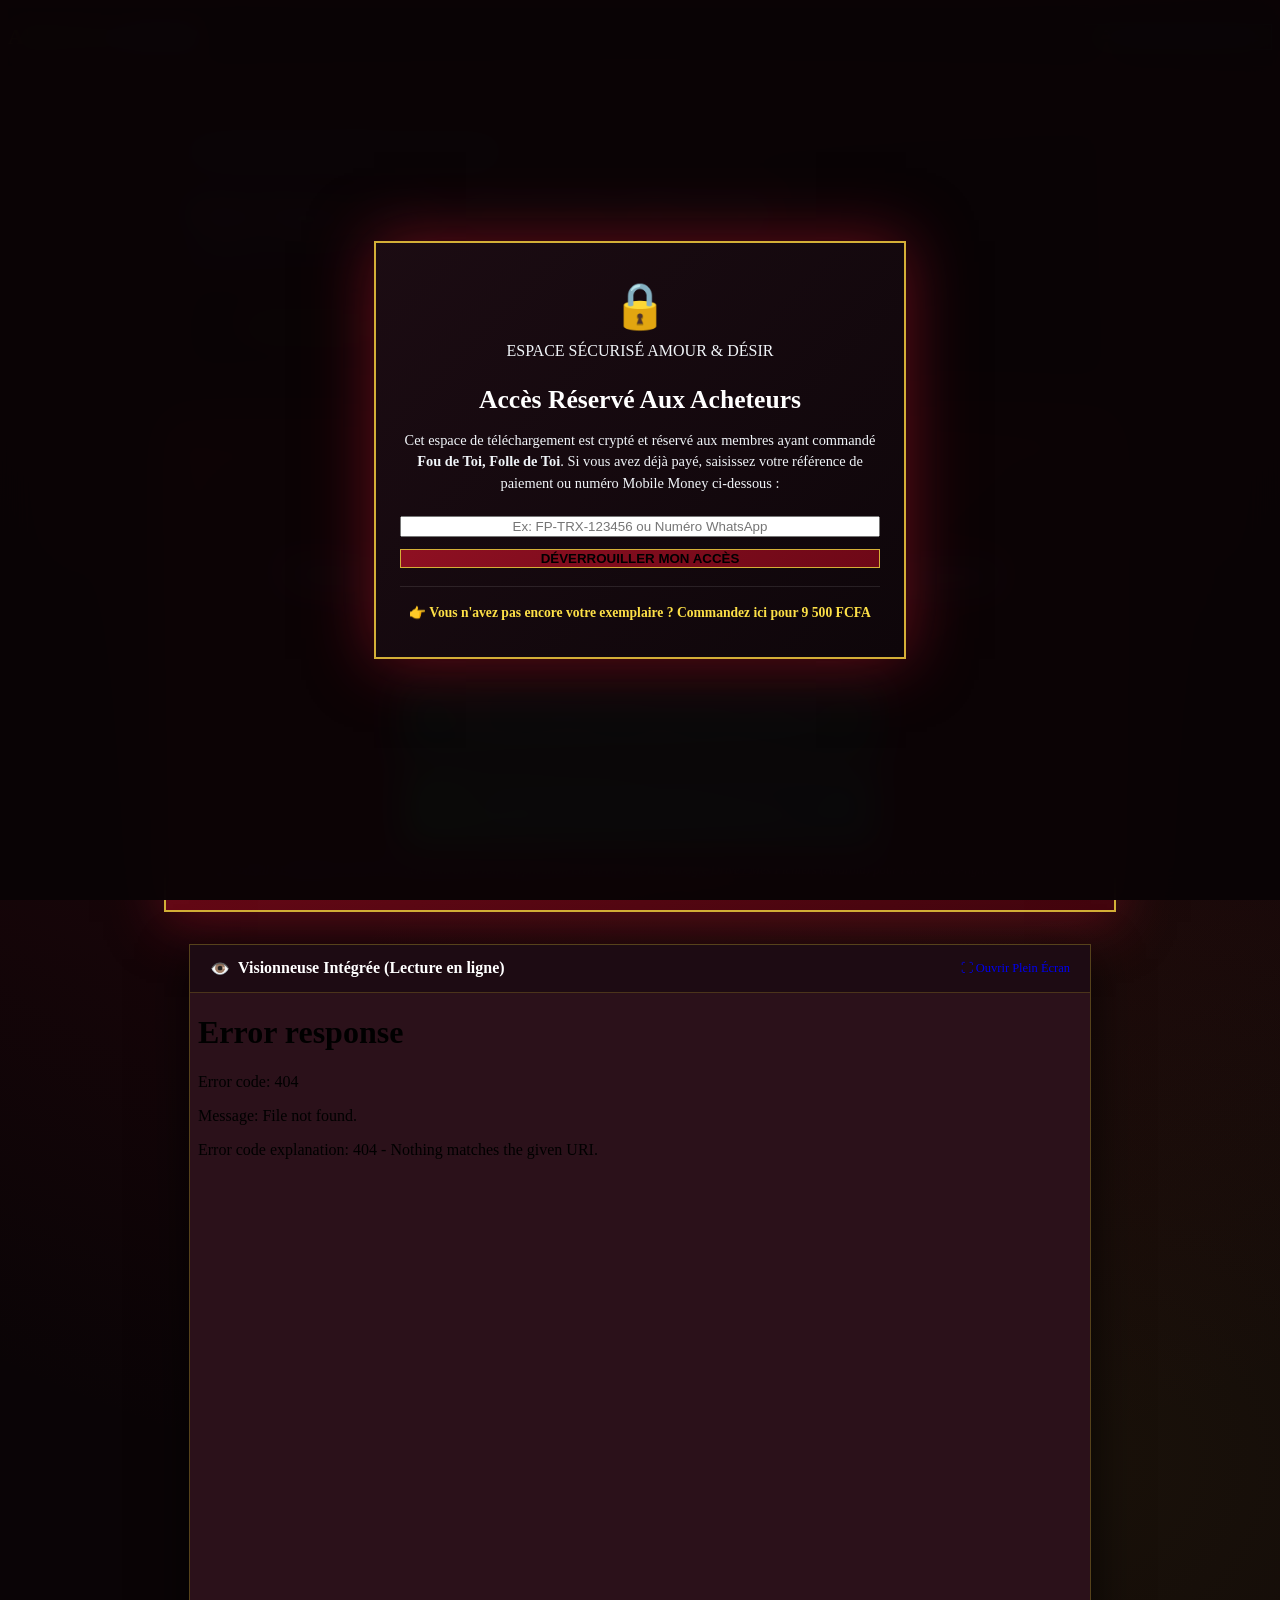
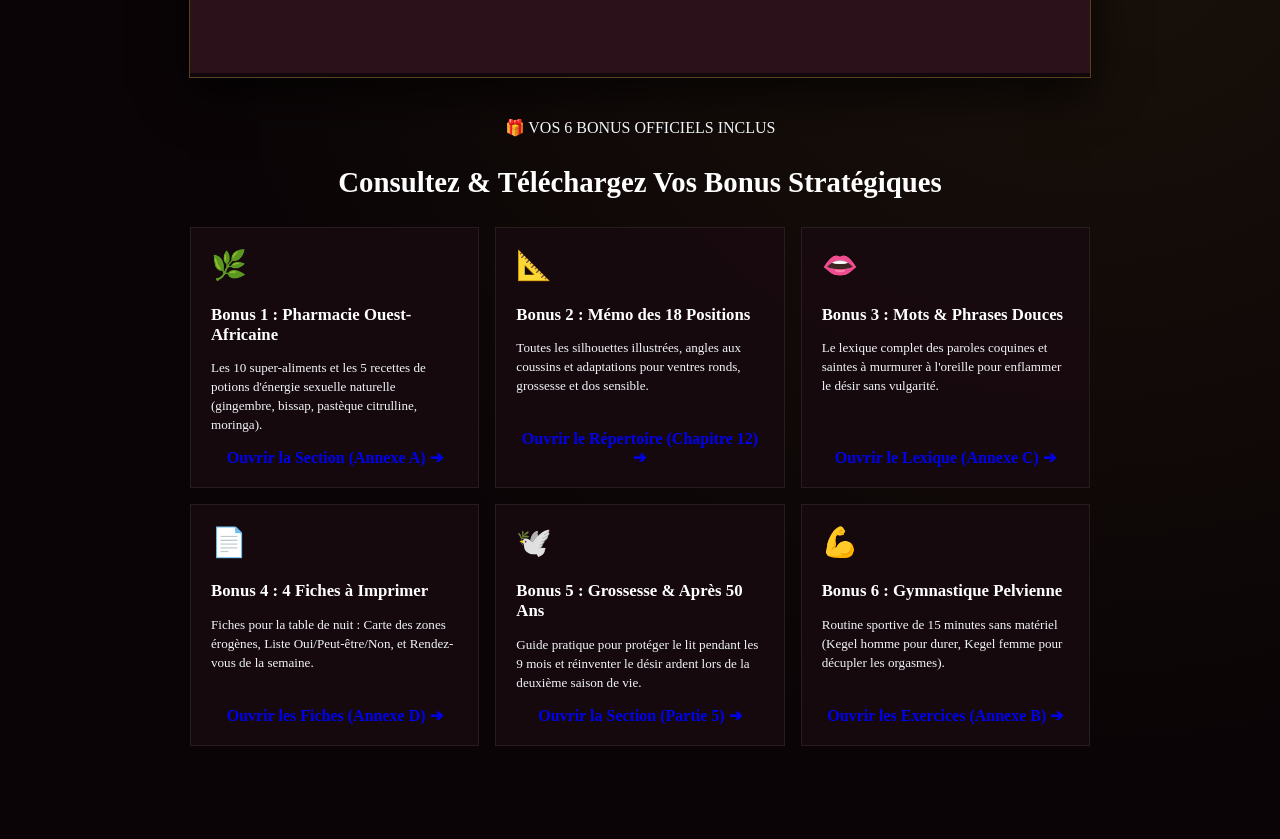
==== dashboard/index.html @ d4d59eb4 "feat: landing page multi-produits Amour & Desir, page Fou de Toi Folle de Toi (25000F -> 9500F), das" ====
<!DOCTYPE html>
<html lang="fr">
<head>
  <meta charset="UTF-8">
  <meta name="viewport" content="width=device-width, initial-scale=1.0, maximum-scale=5.0">
  <title>Espace Lecteur Sécurisé • FOU DE TOI, FOLLE DE TOI</title>
  
  <!-- Favicon -->
  <link rel="icon" type="image/jpeg" href="assets/images/favicon.jpg">
  
  <!-- Google Fonts -->
  <link rel="preconnect" href="https://fonts.googleapis.com">
  <link rel="preconnect" href="https://fonts.gstatic.com" crossorigin>
  <link href="https://fonts.googleapis.com/css2?family=Cinzel:wght@600;700;800;900&family=Outfit:wght@400;500;600;700;800;900&family=Playfair+Display:ital,wght@0,600;0,700;0,800;1,600;1,700&family=Plus+Jakarta+Sans:wght@400;500;600;700;800&family=Syne:wght@700;800;900&display=swap" rel="stylesheet">
  
  <!-- Stylesheet -->
  <link rel="stylesheet" href="assets/css/style.css">

  <style>
    :root {
      --color-gold-sacred: #d4af37;
      --color-burgundy: #750a19;
      --color-burgundy-deep: #42040d;
    }

    body {
      background-color: #0a0406;
      background-image: 
        radial-gradient(circle at 50% 0%, rgba(142, 16, 34, 0.3) 0%, transparent 60%),
        radial-gradient(circle at 85% 60%, rgba(212, 175, 55, 0.08) 0%, transparent 50%);
      color: #f1f5f9;
      min-height: 100vh;
      padding-bottom: 60px;
    }

    .dash-navbar {
      background: rgba(16, 7, 11, 0.92);
      backdrop-filter: blur(14px);
      border-bottom: 1px solid rgba(212, 175, 55, 0.3);
      padding: 16px 0;
      position: sticky;
      top: 0;
      z-index: 100;
    }

    .dash-nav-inner {
      display: flex;
      justify-content: space-between;
      align-items: center;
    }

    .license-banner {
      background: linear-gradient(135deg, rgba(38, 14, 22, 0.9) 0%, rgba(18, 7, 12, 0.95) 100%);
      border: 1px solid var(--color-gold-sacred);
      border-radius: var(--radius-lg);
      padding: 24px;
      margin: 28px auto;
      max-width: 900px;
      box-shadow: 0 0 40px rgba(142, 16, 34, 0.35);
      position: relative;
    }

    .license-status-badge {
      display: inline-flex;
      align-items: center;
      gap: 6px;
      background: rgba(16, 185, 129, 0.15);
      border: 1px solid #10b981;
      color: #34d399;
      padding: 4px 12px;
      border-radius: var(--radius-full);
      font-size: 0.8rem;
      font-weight: 800;
      letter-spacing: 0.05em;
      margin-bottom: 12px;
    }

    .main-download-box {
      background: linear-gradient(135deg, #750a19 0%, #42040d 100%);
      border: 2px solid var(--color-gold-sacred);
      border-radius: var(--radius-xl);
      padding: 32px 24px;
      margin: 32px auto;
      max-width: 900px;
      text-align: center;
      box-shadow: 0 10px 50px rgba(142, 16, 34, 0.55);
    }

    .viewer-container {
      background: rgba(18, 8, 13, 0.95);
      border: 1px solid rgba(212, 175, 55, 0.35);
      border-radius: var(--radius-lg);
      overflow: hidden;
      margin: 32px auto;
      max-width: 900px;
      box-shadow: 0 15px 45px rgba(0, 0, 0, 0.7);
    }

    .viewer-header {
      background: rgba(30, 12, 20, 0.95);
      padding: 14px 20px;
      display: flex;
      justify-content: space-between;
      align-items: center;
      border-bottom: 1px solid rgba(212, 175, 55, 0.25);
    }

    .pdf-frame {
      width: 100%;
      height: 680px;
      border: none;
      background: #2b111a;
    }

    .bonuses-dash-grid {
      display: grid;
      grid-template-columns: 1fr;
      gap: 16px;
      margin: 24px 0;
    }

    @media (min-width: 640px) {
      .bonuses-dash-grid {
        grid-template-columns: 1fr 1fr;
      }
    }

    @media (min-width: 960px) {
      .bonuses-dash-grid {
        grid-template-columns: 1fr 1fr 1fr;
      }
    }

    .dash-bonus-card {
      background: rgba(24, 10, 16, 0.85);
      border: 1px solid rgba(255, 255, 255, 0.08);
      border-radius: var(--radius-md);
      padding: 20px;
      display: flex;
      flex-direction: column;
      justify-content: space-between;
      transition: var(--transition);
      text-align: left;
    }

    .dash-bonus-card:hover {
      border-color: var(--color-gold-sacred);
      transform: translateY(-2px);
    }

    /* Lock Screen for unauthorized visitors */
    .lock-overlay {
      display: none;
      position: fixed;
      inset: 0;
      background: rgba(10, 4, 6, 0.97);
      backdrop-filter: blur(16px);
      z-index: 1000;
      align-items: center;
      justify-content: center;
      padding: 20px;
    }

    .lock-overlay.active {
      display: flex;
    }

    .lock-card {
      background: linear-gradient(135deg, rgba(28, 12, 19, 0.98) 0%, rgba(14, 6, 10, 0.99) 100%);
      border: 2px solid var(--color-gold-sacred);
      border-radius: var(--radius-xl);
      padding: 36px 24px;
      max-width: 480px;
      width: 100%;
      text-align: center;
      box-shadow: 0 0 60px rgba(142, 16, 34, 0.7);
    }
  </style>
</head>
<body>

  <!-- Navigation Bar -->
  <nav class="dash-navbar">
    <div class="container dash-nav-inner">
      <a href="index.html" style="font-family: var(--font-heading); font-size: 1.35rem; font-weight: 900; letter-spacing: 0.05em; color: #ffffff; text-decoration: none;">
        <span style="color: #fde047;">AMOUR</span> & DÉSIR
      </a>
      <div style="display: flex; align-items: center; gap: 12px;">
        <span class="license-status-badge" style="margin-bottom: 0;">
          <span>🔒</span> Session Cryptée Active
        </span>
      </div>
    </div>
  </nav>

  <div class="container" style="padding-top: 20px;">
    
    <!-- User License Information Banner -->
    <div class="license-banner">
      <div style="display: flex; justify-content: space-between; align-items: flex-start; flex-wrap: wrap; gap: 14px;">
        <div>
          <div class="license-status-badge">
            <span>✓</span> ACCÈS CLIENT VÉRIFIÉ & ACTIF À VIE
          </div>
          <h1 style="font-size: 1.85rem; color: #ffffff; margin-bottom: 6px;">
            Votre Espace Intime : <span class="text-gradient-gold-sacred">Fou de Toi, Folle de Toi</span>
          </h1>
          <p style="color: var(--color-text-muted); font-size: 0.92rem;">
            Félicitations pour votre foyer. Votre licence personnelle et vos droits d'accès illimités sont enregistrés sur votre appareil.
          </p>
        </div>
        
        <div style="background: rgba(0, 0, 0, 0.5); border: 1px solid rgba(212, 175, 55, 0.3); border-radius: var(--radius-md); padding: 12px 18px; text-align: right; min-width: 200px;">
          <div style="font-size: 0.75rem; color: #94a3b8; text-transform: uppercase;">ID Transaction / Licence</div>
          <div style="font-family: monospace; font-size: 1rem; color: #fde047; font-weight: 800;" id="userTrxId">
            FP-TRX-AUTH-ACTIVE
          </div>
          <div style="font-size: 0.72rem; color: #34d399; margin-top: 2px;">
            ● Hard-Cookie Chiffré Sauvegardé
          </div>
        </div>
      </div>
    </div>

    <!-- Master Download Card (Instant One-Click Delivery) -->
    <div class="main-download-box">
      <div style="font-size: 2.5rem; margin-bottom: 8px;">📖</div>
      <div class="badge-pill badge-gold-foil" style="margin-bottom: 12px;">TÉLÉCHARGEMENT OFFICIEL (190 PAGES HD)</div>
      
      <h2 style="font-size: 2.1rem; color: #ffffff; margin-bottom: 10px;">
        Télécharger Votre Livre Complet Immédiatement
      </h2>
      <p style="color: #fef08a; font-size: 1.05rem; max-width: 640px; margin: 0 auto 24px auto; line-height: 1.6;">
        Accédez à la version intégrale illustrée avec les 18 positions, les schémas anatomiques, les recettes d'Afrique de l'Ouest et le plan d'action sur 30 jours.
      </p>

      <div style="display: flex; justify-content: center; gap: 16px; flex-wrap: wrap;">
        <!-- Direct PDF Download Link -->
        <a href="assets/downloads/Fou-de-toi-folle-de-toi_Livre-complet.pdf" download="Fou-de-toi-folle-de-toi_Livre-complet.pdf" class="btn-cta" style="background: linear-gradient(135deg, #10b981 0%, #059669 100%); border: 1px solid #34d399; box-shadow: 0 0 35px rgba(16, 185, 129, 0.5); padding: 16px 28px; max-width: 420px;">
          <span style="font-weight: 900; font-size: 1.05rem;">📥 TÉLÉCHARGER LE PDF DU LIVRE (1,1 Mo)</span>
          <span class="btn-cta-sub" style="color: #d1fae5;">Lecture immédiate sur Téléphone, Tablette & PC</span>
        </a>

        <!-- WhatsApp Delivery Backup Button -->
        <a href="https://wa.me/2290195928057?text=Bonjour%20Amour%20%26%20D%C3%A9sir,%20j'ai%20achet%C3%A9%20le%20livre%20Fou%20de%20Toi%20Folle%20de%20Toi%20(Licence%20Active)%20et%20je%20souhaite%20recevoir%20une%20copie%20directe%20sur%20WhatsApp" target="_blank" rel="noopener" class="btn-cta" style="background: linear-gradient(135deg, #25d366 0%, #128c7e 100%); border: 1px solid #4ade80; box-shadow: 0 0 30px rgba(37, 211, 102, 0.4); padding: 16px 24px; max-width: 420px;">
          <span style="font-weight: 900; font-size: 1.05rem;">📲 RECEVOIR LE FICHIER SUR WHATSAPP</span>
          <span class="btn-cta-sub" style="color: #dcfce7;">Assistance VIP Prioritaire (+229 0195928057)</span>
        </a>
      </div>

      <div style="font-size: 0.8rem; color: #fecdd3; margin-top: 18px;">
        💡 <em>Conseil : Enregistrez le fichier directement dans votre application Livres (iPhone) ou Google Drive / Mes Fichiers (Android) pour l'avoir hors-ligne à tout moment.</em>
      </div>
    </div>

    <!-- Integrated Interactive PDF Reader -->
    <div class="viewer-container">
      <div class="viewer-header">
        <div style="font-weight: 800; color: #ffffff; font-size: 1rem; display: flex; align-items: center; gap: 8px;">
          <span>👁️</span> Visionneuse Intégrée (Lecture en ligne)
        </div>
        <div style="display: flex; gap: 10px;">
          <a href="assets/downloads/Fou-de-toi-folle-de-toi_Livre-complet.pdf" target="_blank" rel="noopener" class="badge-pill badge-gold-foil" style="text-decoration: none; font-size: 0.78rem;">
            ⛶ Ouvrir Plein Écran
          </a>
        </div>
      </div>

      <iframe src="assets/downloads/Fou-de-toi-folle-de-toi_Livre-complet.pdf#toolbar=1&navpanes=0" class="pdf-frame" title="Livre Fou de Toi, Folle de Toi"></iframe>
    </div>

    <!-- Bonuses Download Grid -->
    <div style="max-width: 900px; margin: 40px auto 20px auto;">
      <div style="text-align: center; margin-bottom: 24px;">
        <div class="badge-pill badge-gold-foil" style="margin-bottom: 8px;">🎁 VOS 6 BONUS OFFICIELS INCLUS</div>
        <h3 style="font-size: 1.8rem; color: #ffffff;">Consultez & Téléchargez Vos Bonus Stratégiques</h3>
      </div>

      <div class="bonuses-dash-grid">
        
        <div class="dash-bonus-card">
          <div>
            <div style="font-size: 1.8rem; margin-bottom: 8px;">🌿</div>
            <h4 style="font-size: 1.05rem; color: #ffffff; margin-bottom: 6px;">Bonus 1 : Pharmacie Ouest-Africaine</h4>
            <p style="font-size: 0.82rem; color: var(--color-text-muted); line-height: 1.45; margin-bottom: 14px;">
              Les 10 super-aliments et les 5 recettes de potions d'énergie sexuelle naturelle (gingembre, bissap, pastèque citrulline, moringa).
            </p>
          </div>
          <a href="assets/downloads/Fou-de-toi-folle-de-toi_Livre-complet.pdf#page=163" target="_blank" class="badge-pill badge-burgundy" style="text-align: center; text-decoration: none; font-weight: 700;">
            Ouvrir la Section (Annexe A) ➔
          </a>
        </div>

        <div class="dash-bonus-card">
          <div>
            <div style="font-size: 1.8rem; margin-bottom: 8px;">📐</div>
            <h4 style="font-size: 1.05rem; color: #ffffff; margin-bottom: 6px;">Bonus 2 : Mémo des 18 Positions</h4>
            <p style="font-size: 0.82rem; color: var(--color-text-muted); line-height: 1.45; margin-bottom: 14px;">
              Toutes les silhouettes illustrées, angles aux coussins et adaptations pour ventres ronds, grossesse et dos sensible.
            </p>
          </div>
          <a href="assets/downloads/Fou-de-toi-folle-de-toi_Livre-complet.pdf#page=90" target="_blank" class="badge-pill badge-burgundy" style="text-align: center; text-decoration: none; font-weight: 700;">
            Ouvrir le Répertoire (Chapitre 12) ➔
          </a>
        </div>

        <div class="dash-bonus-card">
          <div>
            <div style="font-size: 1.8rem; margin-bottom: 8px;">👄</div>
            <h4 style="font-size: 1.05rem; color: #ffffff; margin-bottom: 6px;">Bonus 3 : Mots & Phrases Douces</h4>
            <p style="font-size: 0.82rem; color: var(--color-text-muted); line-height: 1.45; margin-bottom: 14px;">
              Le lexique complet des paroles coquines et saintes à murmurer à l'oreille pour enflammer le désir sans vulgarité.
            </p>
          </div>
          <a href="assets/downloads/Fou-de-toi-folle-de-toi_Livre-complet.pdf#page=167" target="_blank" class="badge-pill badge-burgundy" style="text-align: center; text-decoration: none; font-weight: 700;">
            Ouvrir le Lexique (Annexe C) ➔
          </a>
        </div>

        <div class="dash-bonus-card">
          <div>
            <div style="font-size: 1.8rem; margin-bottom: 8px;">📄</div>
            <h4 style="font-size: 1.05rem; color: #ffffff; margin-bottom: 6px;">Bonus 4 : 4 Fiches à Imprimer</h4>
            <p style="font-size: 0.82rem; color: var(--color-text-muted); line-height: 1.45; margin-bottom: 14px;">
              Fiches pour la table de nuit : Carte des zones érogènes, Liste Oui/Peut-être/Non, et Rendez-vous de la semaine.
            </p>
          </div>
          <a href="assets/downloads/Fou-de-toi-folle-de-toi_Livre-complet.pdf#page=168" target="_blank" class="badge-pill badge-burgundy" style="text-align: center; text-decoration: none; font-weight: 700;">
            Ouvrir les Fiches (Annexe D) ➔
          </a>
        </div>

        <div class="dash-bonus-card">
          <div>
            <div style="font-size: 1.8rem; margin-bottom: 8px;">🕊️</div>
            <h4 style="font-size: 1.05rem; color: #ffffff; margin-bottom: 6px;">Bonus 5 : Grossesse & Après 50 Ans</h4>
            <p style="font-size: 0.82rem; color: var(--color-text-muted); line-height: 1.45; margin-bottom: 14px;">
              Guide pratique pour protéger le lit pendant les 9 mois et réinventer le désir ardent lors de la deuxième saison de vie.
            </p>
          </div>
          <a href="assets/downloads/Fou-de-toi-folle-de-toi_Livre-complet.pdf#page=130" target="_blank" class="badge-pill badge-burgundy" style="text-align: center; text-decoration: none; font-weight: 700;">
            Ouvrir la Section (Partie 5) ➔
          </a>
        </div>

        <div class="dash-bonus-card">
          <div>
            <div style="font-size: 1.8rem; margin-bottom: 8px;">💪</div>
            <h4 style="font-size: 1.05rem; color: #ffffff; margin-bottom: 6px;">Bonus 6 : Gymnastique Pelvienne</h4>
            <p style="font-size: 0.82rem; color: var(--color-text-muted); line-height: 1.45; margin-bottom: 14px;">
              Routine sportive de 15 minutes sans matériel (Kegel homme pour durer, Kegel femme pour décupler les orgasmes).
            </p>
          </div>
          <a href="assets/downloads/Fou-de-toi-folle-de-toi_Livre-complet.pdf#page=165" target="_blank" class="badge-pill badge-burgundy" style="text-align: center; text-decoration: none; font-weight: 700;">
            Ouvrir les Exercices (Annexe B) ➔
          </a>
        </div>

      </div>
    </div>

  </div>

  <!-- Lock Screen for Unauthenticated Visitors -->
  <div class="lock-overlay" id="lockScreen">
    <div class="lock-card">
      <div style="font-size: 2.8rem; margin-bottom: 10px;">🔒</div>
      <div class="badge-pill badge-gold-foil" style="margin-bottom: 12px;">ESPACE SÉCURISÉ AMOUR & DÉSIR</div>
      
      <h3 style="font-size: 1.6rem; color: #ffffff; margin-bottom: 10px;">Accès Réservé Aux Acheteurs</h3>
      <p style="color: var(--color-text-muted); font-size: 0.9rem; line-height: 1.5; margin-bottom: 22px;">
        Cet espace de téléchargement est crypté et réservé aux membres ayant commandé <strong>Fou de Toi, Folle de Toi</strong>. Si vous avez déjà payé, saisissez votre référence de paiement ou numéro Mobile Money ci-dessous :
      </p>

      <form id="unlockForm" style="display: flex; flex-direction: column; gap: 12px; margin-bottom: 18px;">
        <input type="text" id="unlockTrxInput" class="form-input" placeholder="Ex: FP-TRX-123456 ou Numéro WhatsApp" required style="text-align: center;">
        <button type="submit" class="btn-cta" style="background: linear-gradient(135deg, #8e1022 0%, #6e0817 100%); border: 1px solid var(--color-gold-sacred);">
          <span style="font-weight: 900;">DÉVERROUILLER MON ACCÈS</span>
        </button>
      </form>

      <div style="border-top: 1px solid rgba(255, 255, 255, 0.1); padding-top: 16px;">
        <a href="fou-de-toi-folle-de-toi.html" style="color: #fde047; font-size: 0.85rem; text-decoration: none; font-weight: 700;">
          👉 Vous n'avez pas encore votre exemplaire ? Commandez ici pour 9 500 FCFA
        </a>
      </div>
    </div>
  </div>

  <!-- Hard Cookie & Cryptographic Vault Script -->
  <script>
    (function() {
      const COOKIE_NAME = 'ad_vault_session';
      const STORAGE_KEY = 'amour_desir_secure_vault';
      const SECRET_SALT = 'AmourDesir_LitDeFeu_Vault_2026!';

      // Helper to extract query parameters
      function getQueryParams() {
        const params = {};
        window.location.search.substring(1).split('&').forEach(pair => {
          if (!pair) return;
          const [key, val] = pair.split('=');
          params[decodeURIComponent(key)] = decodeURIComponent(val || '');
        });
        return params;
      }

      // Hard Cookie Setter (10 Years / 315 360 000 seconds)
      function setHardCookie(name, value) {
        const expires = new Date();
        expires.setTime(expires.getTime() + (10 * 365 * 24 * 60 * 60 * 1000));
        document.cookie = name + '=' + encodeURIComponent(value) + '; expires=' + expires.toUTCString() + '; path=/; SameSite=Lax';
      }

      // Read Cookie
      function getCookie(name) {
        const match = document.cookie.match(new RegExp('(^| )' + name + '=([^;]+)'));
        return match ? decodeURIComponent(match[2]) : null;
      }

      // Generate secure transaction token
      function generateToken(trxId, email) {
        const payload = {
          unlocked: true,
          product: 'fou-de-toi-folle-de-toi',
          txn_id: trxId || ('TXN_' + Date.now()),
          email: email || '',
          timestamp: Date.now(),
          checksum: btoa((trxId || '') + '_' + SECRET_SALT)
        };
        return btoa(JSON.stringify(payload));
      }

      // Verify token authenticity
      function verifyToken(tokenStr) {
        try {
          if (!tokenStr) return false;
          const data = JSON.parse(atob(tokenStr));
          if (!data || !data.unlocked) return false;
          const expectedChecksum = btoa((data.txn_id || '') + '_' + SECRET_SALT);
          return data.checksum === expectedChecksum;
        } catch (e) {
          return false;
        }
      }

      const params = getQueryParams();
      const lockOverlay = document.getElementById('lockScreen');
      const userTrxEl = document.getElementById('userTrxId');

      // 1. Check if arriving fresh from payment (e.g. ?status=success or ?id=... or ?ref=...)
      if (params.status === 'success' || params.id || params.ref || params.auth) {
        const incomingTrxId = params.id || params.ref || params.auth || ('FP_' + Math.floor(100000 + Math.random() * 900000));
        const secureToken = generateToken(incomingTrxId, params.email);
        
        // Store in BOTH Hard Cookie and LocalStorage for unbreakable persistence
        setHardCookie(COOKIE_NAME, secureToken);
        try { localStorage.setItem(STORAGE_KEY, secureToken); } catch(e){}

        if (userTrxEl) userTrxEl.textContent = incomingTrxId;
        // Clean URL parameter without reloading
        window.history.replaceState({}, document.title, window.location.pathname);
        return;
      }

      // 2. Check existing Hard Cookie or LocalStorage
      let existingToken = getCookie(COOKIE_NAME);
      if (!existingToken) {
        try { existingToken = localStorage.getItem(STORAGE_KEY); } catch(e){}
      }

      if (verifyToken(existingToken)) {
        try {
          const parsed = JSON.parse(atob(existingToken));
          if (userTrxEl) userTrxEl.textContent = parsed.txn_id || 'FP-LICENCE-ACTIVE';
          // Re-affirm cookie in case it was missing
          setHardCookie(COOKIE_NAME, existingToken);
        } catch(e){}
      } else {
        // Not authenticated: Show elegant Lock Screen
        if (lockOverlay) lockOverlay.classList.add('active');
      }

      // 3. Unlock Form handler
      const unlockForm = document.getElementById('unlockForm');
      if (unlockForm) {
        unlockForm.addEventListener('submit', function(e) {
          e.preventDefault();
          const inputVal = document.getElementById('unlockTrxInput').value.trim();
          if (inputVal.length >= 3) {
            const token = generateToken(inputVal);
            setHardCookie(COOKIE_NAME, token);
            try { localStorage.setItem(STORAGE_KEY, token); } catch(e){}
            if (lockOverlay) lockOverlay.classList.remove('active');
            if (userTrxEl) userTrxEl.textContent = inputVal;
          }
        });
      }
    })();
  </script>

</body>
</html>
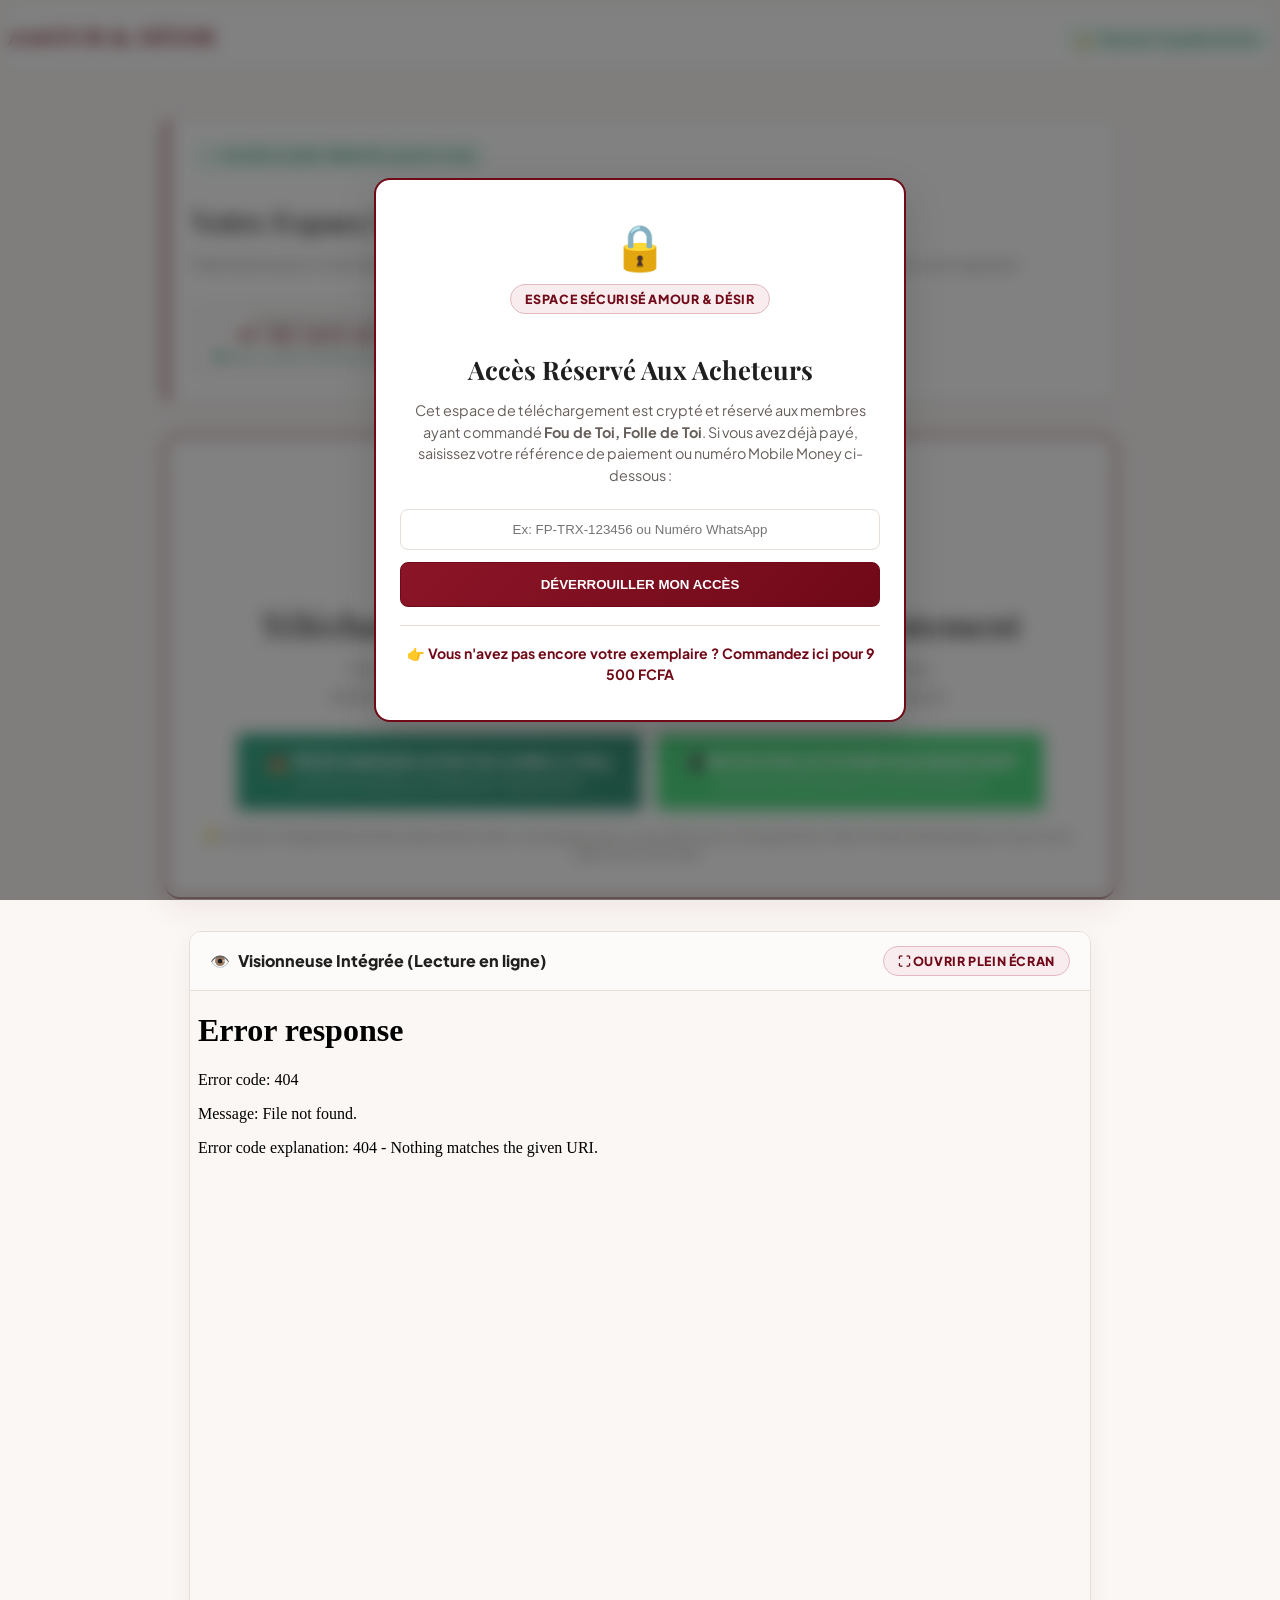
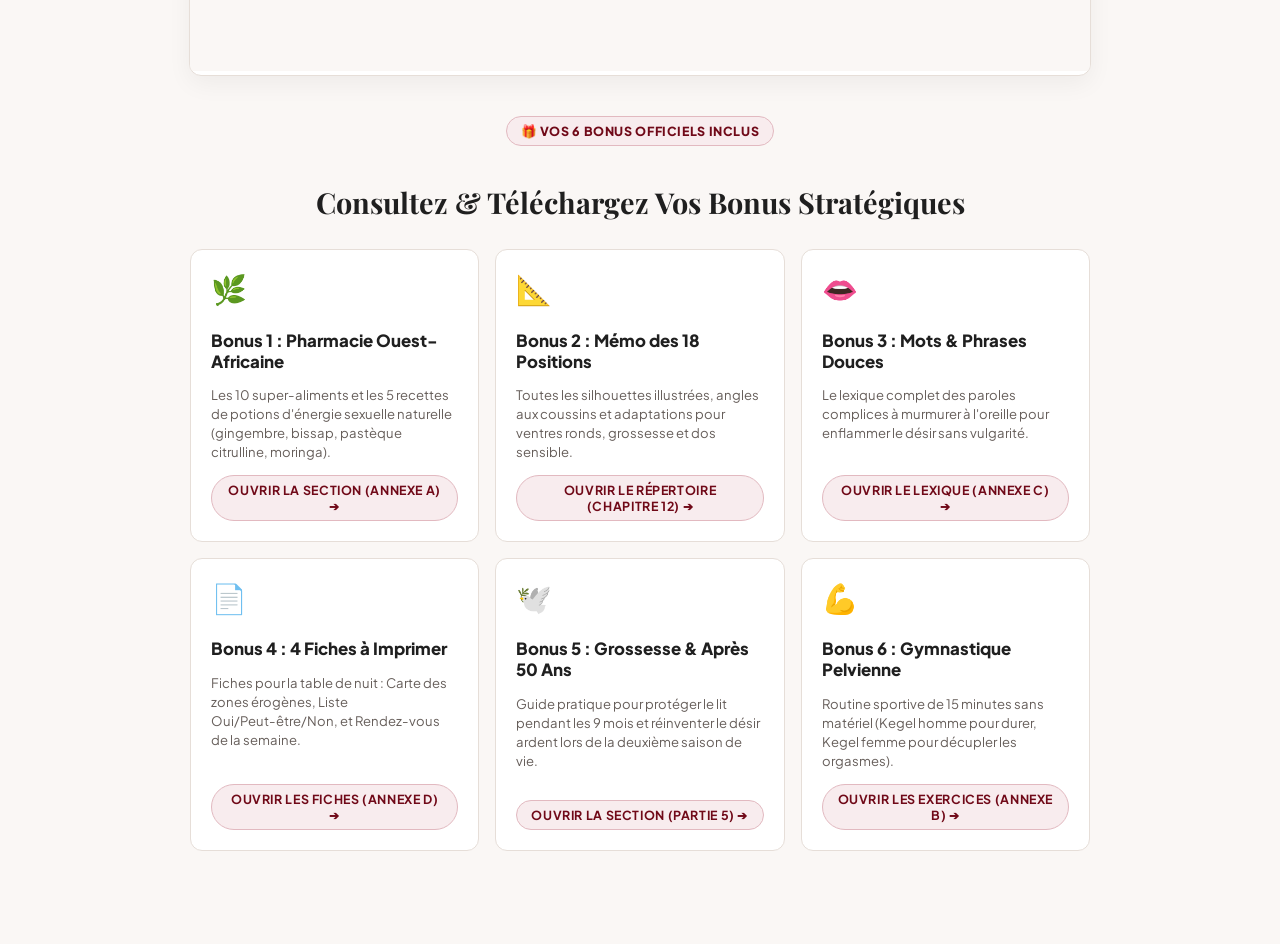
==== commit e81fa62c: "style: refonte integrale charte graphique du livre (theme clair, zero or, bordeaux royal, 9500F)" ====
--- a/dashboard/index.html
+++ b/dashboard/index.html
@@ -18,29 +18,32 @@
 
   <style>
     :root {
-      --color-gold-sacred: #d4af37;
-      --color-burgundy: #750a19;
-      --color-burgundy-deep: #42040d;
+      --color-primary: #700918;
+      --color-primary-dark: #4A040D;
+      --color-primary-light: #8B1527;
+      --color-bg-paper: #FAF7F5;
+      --color-card-bg: #FFFFFF;
+      --color-border: #E6DED8;
+      --color-text-main: #2D2D2D;
+      --color-text-muted: #665E5A;
     }
 
     body {
-      background-color: #0a0406;
-      background-image: 
-        radial-gradient(circle at 50% 0%, rgba(142, 16, 34, 0.3) 0%, transparent 60%),
-        radial-gradient(circle at 85% 60%, rgba(212, 175, 55, 0.08) 0%, transparent 50%);
-      color: #f1f5f9;
+      background-color: var(--color-bg-paper);
+      color: var(--color-text-main);
+      font-family: 'Plus Jakarta Sans', sans-serif;
       min-height: 100vh;
       padding-bottom: 60px;
     }
 
     .dash-navbar {
-      background: rgba(16, 7, 11, 0.92);
-      backdrop-filter: blur(14px);
-      border-bottom: 1px solid rgba(212, 175, 55, 0.3);
+      background: #FFFFFF;
+      border-bottom: 1px solid var(--color-border);
       padding: 16px 0;
       position: sticky;
       top: 0;
       z-index: 100;
+      box-shadow: 0 2px 10px rgba(0, 0, 0, 0.03);
     }
 
     .dash-nav-inner {
@@ -50,13 +53,14 @@
     }
 
     .license-banner {
-      background: linear-gradient(135deg, rgba(38, 14, 22, 0.9) 0%, rgba(18, 7, 12, 0.95) 100%);
-      border: 1px solid var(--color-gold-sacred);
-      border-radius: var(--radius-lg);
+      background: #FFFFFF;
+      border: 1px solid var(--color-border);
+      border-left: 4px solid var(--color-primary);
+      border-radius: 12px;
       padding: 24px;
       margin: 28px auto;
       max-width: 900px;
-      box-shadow: 0 0 40px rgba(142, 16, 34, 0.35);
+      box-shadow: 0 4px 20px rgba(0, 0, 0, 0.04);
       position: relative;
     }
 
@@ -64,11 +68,11 @@
       display: inline-flex;
       align-items: center;
       gap: 6px;
-      background: rgba(16, 185, 129, 0.15);
-      border: 1px solid #10b981;
-      color: #34d399;
+      background: #ECFDF5;
+      border: 1px solid #A7F3D0;
+      color: #047857;
       padding: 4px 12px;
-      border-radius: var(--radius-full);
+      border-radius: 9999px;
       font-size: 0.8rem;
       font-weight: 800;
       letter-spacing: 0.05em;
@@ -76,40 +80,40 @@
     }
 
     .main-download-box {
-      background: linear-gradient(135deg, #750a19 0%, #42040d 100%);
-      border: 2px solid var(--color-gold-sacred);
-      border-radius: var(--radius-xl);
-      padding: 32px 24px;
+      background: #FFFFFF;
+      border: 2px solid var(--color-primary);
+      border-radius: 16px;
+      padding: 36px 24px;
       margin: 32px auto;
       max-width: 900px;
       text-align: center;
-      box-shadow: 0 10px 50px rgba(142, 16, 34, 0.55);
+      box-shadow: 0 10px 30px rgba(112, 9, 24, 0.08);
     }
 
     .viewer-container {
-      background: rgba(18, 8, 13, 0.95);
-      border: 1px solid rgba(212, 175, 55, 0.35);
-      border-radius: var(--radius-lg);
+      background: #FFFFFF;
+      border: 1px solid var(--color-border);
+      border-radius: 12px;
       overflow: hidden;
       margin: 32px auto;
       max-width: 900px;
-      box-shadow: 0 15px 45px rgba(0, 0, 0, 0.7);
+      box-shadow: 0 8px 24px rgba(0, 0, 0, 0.05);
     }
 
     .viewer-header {
-      background: rgba(30, 12, 20, 0.95);
+      background: #FDFBFA;
       padding: 14px 20px;
       display: flex;
       justify-content: space-between;
       align-items: center;
-      border-bottom: 1px solid rgba(212, 175, 55, 0.25);
+      border-bottom: 1px solid var(--color-border);
     }
 
     .pdf-frame {
       width: 100%;
       height: 680px;
       border: none;
-      background: #2b111a;
+      background: #FAF7F5;
     }
 
     .bonuses-dash-grid {
@@ -132,19 +136,20 @@
     }
 
     .dash-bonus-card {
-      background: rgba(24, 10, 16, 0.85);
-      border: 1px solid rgba(255, 255, 255, 0.08);
-      border-radius: var(--radius-md);
+      background: #FFFFFF;
+      border: 1px solid var(--color-border);
+      border-radius: 12px;
       padding: 20px;
       display: flex;
       flex-direction: column;
       justify-content: space-between;
-      transition: var(--transition);
+      transition: all 0.25s ease;
       text-align: left;
     }
 
     .dash-bonus-card:hover {
-      border-color: var(--color-gold-sacred);
+      border-color: var(--color-primary);
+      box-shadow: 0 6px 18px rgba(112, 9, 24, 0.08);
       transform: translateY(-2px);
     }
 
@@ -153,8 +158,8 @@
       display: none;
       position: fixed;
       inset: 0;
-      background: rgba(10, 4, 6, 0.97);
-      backdrop-filter: blur(16px);
+      background: rgba(45, 45, 45, 0.6);
+      backdrop-filter: blur(8px);
       z-index: 1000;
       align-items: center;
       justify-content: center;
@@ -166,14 +171,29 @@
     }
 
     .lock-card {
-      background: linear-gradient(135deg, rgba(28, 12, 19, 0.98) 0%, rgba(14, 6, 10, 0.99) 100%);
-      border: 2px solid var(--color-gold-sacred);
-      border-radius: var(--radius-xl);
+      background: #FFFFFF;
+      border: 2px solid var(--color-primary);
+      border-radius: 16px;
       padding: 36px 24px;
       max-width: 480px;
       width: 100%;
       text-align: center;
-      box-shadow: 0 0 60px rgba(142, 16, 34, 0.7);
+      box-shadow: 0 15px 40px rgba(0, 0, 0, 0.15);
+    }
+
+    .badge-bordeaux {
+      display: inline-flex;
+      align-items: center;
+      gap: 6px;
+      background: #F8ECEE;
+      color: #700918;
+      border: 1px solid #E2B9C0;
+      padding: 6px 14px;
+      border-radius: 9999px;
+      font-size: 0.78rem;
+      font-weight: 800;
+      letter-spacing: 0.05em;
+      text-transform: uppercase;
     }
   </style>
 </head>
@@ -182,8 +202,8 @@
   <!-- Navigation Bar -->
   <nav class="dash-navbar">
     <div class="container dash-nav-inner">
-      <a href="index.html" style="font-family: var(--font-heading); font-size: 1.35rem; font-weight: 900; letter-spacing: 0.05em; color: #ffffff; text-decoration: none;">
-        <span style="color: #fde047;">AMOUR</span> & DÉSIR
+      <a href="index.html" style="font-family: 'Cinzel', serif; font-size: 1.35rem; font-weight: 900; letter-spacing: 0.05em; color: var(--color-primary); text-decoration: none;">
+        AMOUR & DÉSIR
       </a>
       <div style="display: flex; align-items: center; gap: 12px;">
         <span class="license-status-badge" style="margin-bottom: 0;">
@@ -202,20 +222,20 @@
           <div class="license-status-badge">
             <span>✓</span> ACCÈS CLIENT VÉRIFIÉ & ACTIF À VIE
           </div>
-          <h1 style="font-size: 1.85rem; color: #ffffff; margin-bottom: 6px;">
-            Votre Espace Intime : <span class="text-gradient-gold-sacred">Fou de Toi, Folle de Toi</span>
+          <h1 style="font-family: 'Playfair Display', serif; font-size: 1.85rem; color: #1F1F1F; margin-bottom: 6px;">
+            Votre Espace Intime : <span style="color: var(--color-primary);">Fou de Toi, Folle de Toi</span>
           </h1>
           <p style="color: var(--color-text-muted); font-size: 0.92rem;">
             Félicitations pour votre foyer. Votre licence personnelle et vos droits d'accès illimités sont enregistrés sur votre appareil.
           </p>
         </div>
         
-        <div style="background: rgba(0, 0, 0, 0.5); border: 1px solid rgba(212, 175, 55, 0.3); border-radius: var(--radius-md); padding: 12px 18px; text-align: right; min-width: 200px;">
-          <div style="font-size: 0.75rem; color: #94a3b8; text-transform: uppercase;">ID Transaction / Licence</div>
-          <div style="font-family: monospace; font-size: 1rem; color: #fde047; font-weight: 800;" id="userTrxId">
+        <div style="background: #FDFBFA; border: 1px solid var(--color-border); border-radius: 8px; padding: 12px 18px; text-align: right; min-width: 200px;">
+          <div style="font-size: 0.75rem; color: var(--color-text-muted); text-transform: uppercase;">ID Transaction / Licence</div>
+          <div style="font-family: monospace; font-size: 1rem; color: var(--color-primary); font-weight: 800;" id="userTrxId">
             FP-TRX-AUTH-ACTIVE
           </div>
-          <div style="font-size: 0.72rem; color: #34d399; margin-top: 2px;">
+          <div style="font-size: 0.72rem; color: #059669; margin-top: 2px;">
             ● Hard-Cookie Chiffré Sauvegardé
           </div>
         </div>
@@ -225,30 +245,30 @@
     <!-- Master Download Card (Instant One-Click Delivery) -->
     <div class="main-download-box">
       <div style="font-size: 2.5rem; margin-bottom: 8px;">📖</div>
-      <div class="badge-pill badge-gold-foil" style="margin-bottom: 12px;">TÉLÉCHARGEMENT OFFICIEL (190 PAGES HD)</div>
+      <div class="badge-bordeaux" style="margin-bottom: 12px;">TÉLÉCHARGEMENT OFFICIEL (190 PAGES HD)</div>
       
-      <h2 style="font-size: 2.1rem; color: #ffffff; margin-bottom: 10px;">
+      <h2 style="font-family: 'Playfair Display', serif; font-size: 2.1rem; color: #1F1F1F; margin-bottom: 10px;">
         Télécharger Votre Livre Complet Immédiatement
       </h2>
-      <p style="color: #fef08a; font-size: 1.05rem; max-width: 640px; margin: 0 auto 24px auto; line-height: 1.6;">
+      <p style="color: var(--color-text-muted); font-size: 1.05rem; max-width: 640px; margin: 0 auto 24px auto; line-height: 1.6;">
         Accédez à la version intégrale illustrée avec les 18 positions, les schémas anatomiques, les recettes d'Afrique de l'Ouest et le plan d'action sur 30 jours.
       </p>
 
       <div style="display: flex; justify-content: center; gap: 16px; flex-wrap: wrap;">
         <!-- Direct PDF Download Link -->
-        <a href="assets/downloads/Fou-de-toi-folle-de-toi_Livre-complet.pdf" download="Fou-de-toi-folle-de-toi_Livre-complet.pdf" class="btn-cta" style="background: linear-gradient(135deg, #10b981 0%, #059669 100%); border: 1px solid #34d399; box-shadow: 0 0 35px rgba(16, 185, 129, 0.5); padding: 16px 28px; max-width: 420px;">
+        <a href="assets/downloads/Fou-de-toi-folle-de-toi_Livre-complet.pdf" download="Fou-de-toi-folle-de-toi_Livre-complet.pdf" class="btn-cta" style="background: linear-gradient(135deg, #059669 0%, #047857 100%); color: #ffffff; border: 1px solid #047857; box-shadow: 0 4px 15px rgba(5, 150, 105, 0.25); padding: 16px 28px; max-width: 420px; text-decoration: none;">
           <span style="font-weight: 900; font-size: 1.05rem;">📥 TÉLÉCHARGER LE PDF DU LIVRE (1,1 Mo)</span>
-          <span class="btn-cta-sub" style="color: #d1fae5;">Lecture immédiate sur Téléphone, Tablette & PC</span>
+          <span class="btn-cta-sub" style="color: #E6F7F0; font-size: 0.8rem; display: block; margin-top: 4px;">Lecture immédiate sur Téléphone, Tablette & PC</span>
         </a>
 
         <!-- WhatsApp Delivery Backup Button -->
-        <a href="https://wa.me/2290195928057?text=Bonjour%20Amour%20%26%20D%C3%A9sir,%20j'ai%20achet%C3%A9%20le%20livre%20Fou%20de%20Toi%20Folle%20de%20Toi%20(Licence%20Active)%20et%20je%20souhaite%20recevoir%20une%20copie%20directe%20sur%20WhatsApp" target="_blank" rel="noopener" class="btn-cta" style="background: linear-gradient(135deg, #25d366 0%, #128c7e 100%); border: 1px solid #4ade80; box-shadow: 0 0 30px rgba(37, 211, 102, 0.4); padding: 16px 24px; max-width: 420px;">
+        <a href="https://wa.me/2290195928057?text=Bonjour%20Amour%20%26%20D%C3%A9sir,%20j'ai%20achet%C3%A9%20le%20livre%20Fou%20de%20Toi%20Folle%20de%20Toi%20(Licence%20Active)%20et%20je%20souhaite%20recevoir%20une%20copie%20directe%20sur%20WhatsApp" target="_blank" rel="noopener" class="btn-cta" style="background: #25D366; color: #ffffff; border: 1px solid #1EBE5D; box-shadow: 0 4px 15px rgba(37, 211, 102, 0.25); padding: 16px 24px; max-width: 420px; text-decoration: none;">
           <span style="font-weight: 900; font-size: 1.05rem;">📲 RECEVOIR LE FICHIER SUR WHATSAPP</span>
-          <span class="btn-cta-sub" style="color: #dcfce7;">Assistance VIP Prioritaire (+229 0195928057)</span>
+          <span class="btn-cta-sub" style="color: #E8F8EE; font-size: 0.8rem; display: block; margin-top: 4px;">Assistance VIP Prioritaire (+229 0195928057)</span>
         </a>
       </div>
 
-      <div style="font-size: 0.8rem; color: #fecdd3; margin-top: 18px;">
+      <div style="font-size: 0.82rem; color: var(--color-text-muted); margin-top: 18px;">
         💡 <em>Conseil : Enregistrez le fichier directement dans votre application Livres (iPhone) ou Google Drive / Mes Fichiers (Android) pour l'avoir hors-ligne à tout moment.</em>
       </div>
     </div>
@@ -256,11 +276,11 @@
     <!-- Integrated Interactive PDF Reader -->
     <div class="viewer-container">
       <div class="viewer-header">
-        <div style="font-weight: 800; color: #ffffff; font-size: 1rem; display: flex; align-items: center; gap: 8px;">
+        <div style="font-weight: 800; color: #1F1F1F; font-size: 1rem; display: flex; align-items: center; gap: 8px;">
           <span>👁️</span> Visionneuse Intégrée (Lecture en ligne)
         </div>
         <div style="display: flex; gap: 10px;">
-          <a href="assets/downloads/Fou-de-toi-folle-de-toi_Livre-complet.pdf" target="_blank" rel="noopener" class="badge-pill badge-gold-foil" style="text-decoration: none; font-size: 0.78rem;">
+          <a href="assets/downloads/Fou-de-toi-folle-de-toi_Livre-complet.pdf" target="_blank" rel="noopener" class="badge-bordeaux" style="text-decoration: none; font-size: 0.78rem;">
             ⛶ Ouvrir Plein Écran
           </a>
         </div>
@@ -272,8 +292,8 @@
     <!-- Bonuses Download Grid -->
     <div style="max-width: 900px; margin: 40px auto 20px auto;">
       <div style="text-align: center; margin-bottom: 24px;">
-        <div class="badge-pill badge-gold-foil" style="margin-bottom: 8px;">🎁 VOS 6 BONUS OFFICIELS INCLUS</div>
-        <h3 style="font-size: 1.8rem; color: #ffffff;">Consultez & Téléchargez Vos Bonus Stratégiques</h3>
+        <div class="badge-bordeaux" style="margin-bottom: 8px;">🎁 VOS 6 BONUS OFFICIELS INCLUS</div>
+        <h3 style="font-family: 'Playfair Display', serif; font-size: 1.8rem; color: #1F1F1F;">Consultez & Téléchargez Vos Bonus Stratégiques</h3>
       </div>
 
       <div class="bonuses-dash-grid">
@@ -281,12 +301,12 @@
         <div class="dash-bonus-card">
           <div>
             <div style="font-size: 1.8rem; margin-bottom: 8px;">🌿</div>
-            <h4 style="font-size: 1.05rem; color: #ffffff; margin-bottom: 6px;">Bonus 1 : Pharmacie Ouest-Africaine</h4>
+            <h4 style="font-size: 1.05rem; color: #1F1F1F; margin-bottom: 6px; font-weight: 800;">Bonus 1 : Pharmacie Ouest-Africaine</h4>
             <p style="font-size: 0.82rem; color: var(--color-text-muted); line-height: 1.45; margin-bottom: 14px;">
               Les 10 super-aliments et les 5 recettes de potions d'énergie sexuelle naturelle (gingembre, bissap, pastèque citrulline, moringa).
             </p>
           </div>
-          <a href="assets/downloads/Fou-de-toi-folle-de-toi_Livre-complet.pdf#page=163" target="_blank" class="badge-pill badge-burgundy" style="text-align: center; text-decoration: none; font-weight: 700;">
+          <a href="assets/downloads/Fou-de-toi-folle-de-toi_Livre-complet.pdf#page=163" target="_blank" class="badge-bordeaux" style="text-align: center; text-decoration: none; font-weight: 700;">
             Ouvrir la Section (Annexe A) ➔
           </a>
         </div>
@@ -294,12 +314,12 @@
         <div class="dash-bonus-card">
           <div>
             <div style="font-size: 1.8rem; margin-bottom: 8px;">📐</div>
-            <h4 style="font-size: 1.05rem; color: #ffffff; margin-bottom: 6px;">Bonus 2 : Mémo des 18 Positions</h4>
+            <h4 style="font-size: 1.05rem; color: #1F1F1F; margin-bottom: 6px; font-weight: 800;">Bonus 2 : Mémo des 18 Positions</h4>
             <p style="font-size: 0.82rem; color: var(--color-text-muted); line-height: 1.45; margin-bottom: 14px;">
               Toutes les silhouettes illustrées, angles aux coussins et adaptations pour ventres ronds, grossesse et dos sensible.
             </p>
           </div>
-          <a href="assets/downloads/Fou-de-toi-folle-de-toi_Livre-complet.pdf#page=90" target="_blank" class="badge-pill badge-burgundy" style="text-align: center; text-decoration: none; font-weight: 700;">
+          <a href="assets/downloads/Fou-de-toi-folle-de-toi_Livre-complet.pdf#page=90" target="_blank" class="badge-bordeaux" style="text-align: center; text-decoration: none; font-weight: 700;">
             Ouvrir le Répertoire (Chapitre 12) ➔
           </a>
         </div>
@@ -307,12 +327,12 @@
         <div class="dash-bonus-card">
           <div>
             <div style="font-size: 1.8rem; margin-bottom: 8px;">👄</div>
-            <h4 style="font-size: 1.05rem; color: #ffffff; margin-bottom: 6px;">Bonus 3 : Mots & Phrases Douces</h4>
+            <h4 style="font-size: 1.05rem; color: #1F1F1F; margin-bottom: 6px; font-weight: 800;">Bonus 3 : Mots & Phrases Douces</h4>
             <p style="font-size: 0.82rem; color: var(--color-text-muted); line-height: 1.45; margin-bottom: 14px;">
-              Le lexique complet des paroles coquines et saintes à murmurer à l'oreille pour enflammer le désir sans vulgarité.
+              Le lexique complet des paroles complices à murmurer à l'oreille pour enflammer le désir sans vulgarité.
             </p>
           </div>
-          <a href="assets/downloads/Fou-de-toi-folle-de-toi_Livre-complet.pdf#page=167" target="_blank" class="badge-pill badge-burgundy" style="text-align: center; text-decoration: none; font-weight: 700;">
+          <a href="assets/downloads/Fou-de-toi-folle-de-toi_Livre-complet.pdf#page=167" target="_blank" class="badge-bordeaux" style="text-align: center; text-decoration: none; font-weight: 700;">
             Ouvrir le Lexique (Annexe C) ➔
           </a>
         </div>
@@ -320,12 +340,12 @@
         <div class="dash-bonus-card">
           <div>
             <div style="font-size: 1.8rem; margin-bottom: 8px;">📄</div>
-            <h4 style="font-size: 1.05rem; color: #ffffff; margin-bottom: 6px;">Bonus 4 : 4 Fiches à Imprimer</h4>
+            <h4 style="font-size: 1.05rem; color: #1F1F1F; margin-bottom: 6px; font-weight: 800;">Bonus 4 : 4 Fiches à Imprimer</h4>
             <p style="font-size: 0.82rem; color: var(--color-text-muted); line-height: 1.45; margin-bottom: 14px;">
               Fiches pour la table de nuit : Carte des zones érogènes, Liste Oui/Peut-être/Non, et Rendez-vous de la semaine.
             </p>
           </div>
-          <a href="assets/downloads/Fou-de-toi-folle-de-toi_Livre-complet.pdf#page=168" target="_blank" class="badge-pill badge-burgundy" style="text-align: center; text-decoration: none; font-weight: 700;">
+          <a href="assets/downloads/Fou-de-toi-folle-de-toi_Livre-complet.pdf#page=168" target="_blank" class="badge-bordeaux" style="text-align: center; text-decoration: none; font-weight: 700;">
             Ouvrir les Fiches (Annexe D) ➔
           </a>
         </div>
@@ -333,12 +353,12 @@
         <div class="dash-bonus-card">
           <div>
             <div style="font-size: 1.8rem; margin-bottom: 8px;">🕊️</div>
-            <h4 style="font-size: 1.05rem; color: #ffffff; margin-bottom: 6px;">Bonus 5 : Grossesse & Après 50 Ans</h4>
+            <h4 style="font-size: 1.05rem; color: #1F1F1F; margin-bottom: 6px; font-weight: 800;">Bonus 5 : Grossesse & Après 50 Ans</h4>
             <p style="font-size: 0.82rem; color: var(--color-text-muted); line-height: 1.45; margin-bottom: 14px;">
               Guide pratique pour protéger le lit pendant les 9 mois et réinventer le désir ardent lors de la deuxième saison de vie.
             </p>
           </div>
-          <a href="assets/downloads/Fou-de-toi-folle-de-toi_Livre-complet.pdf#page=130" target="_blank" class="badge-pill badge-burgundy" style="text-align: center; text-decoration: none; font-weight: 700;">
+          <a href="assets/downloads/Fou-de-toi-folle-de-toi_Livre-complet.pdf#page=130" target="_blank" class="badge-bordeaux" style="text-align: center; text-decoration: none; font-weight: 700;">
             Ouvrir la Section (Partie 5) ➔
           </a>
         </div>
@@ -346,12 +366,12 @@
         <div class="dash-bonus-card">
           <div>
             <div style="font-size: 1.8rem; margin-bottom: 8px;">💪</div>
-            <h4 style="font-size: 1.05rem; color: #ffffff; margin-bottom: 6px;">Bonus 6 : Gymnastique Pelvienne</h4>
+            <h4 style="font-size: 1.05rem; color: #1F1F1F; margin-bottom: 6px; font-weight: 800;">Bonus 6 : Gymnastique Pelvienne</h4>
             <p style="font-size: 0.82rem; color: var(--color-text-muted); line-height: 1.45; margin-bottom: 14px;">
               Routine sportive de 15 minutes sans matériel (Kegel homme pour durer, Kegel femme pour décupler les orgasmes).
             </p>
           </div>
-          <a href="assets/downloads/Fou-de-toi-folle-de-toi_Livre-complet.pdf#page=165" target="_blank" class="badge-pill badge-burgundy" style="text-align: center; text-decoration: none; font-weight: 700;">
+          <a href="assets/downloads/Fou-de-toi-folle-de-toi_Livre-complet.pdf#page=165" target="_blank" class="badge-bordeaux" style="text-align: center; text-decoration: none; font-weight: 700;">
             Ouvrir les Exercices (Annexe B) ➔
           </a>
         </div>
@@ -365,22 +385,22 @@
   <div class="lock-overlay" id="lockScreen">
     <div class="lock-card">
       <div style="font-size: 2.8rem; margin-bottom: 10px;">🔒</div>
-      <div class="badge-pill badge-gold-foil" style="margin-bottom: 12px;">ESPACE SÉCURISÉ AMOUR & DÉSIR</div>
+      <div class="badge-bordeaux" style="margin-bottom: 12px;">ESPACE SÉCURISÉ AMOUR & DÉSIR</div>
       
-      <h3 style="font-size: 1.6rem; color: #ffffff; margin-bottom: 10px;">Accès Réservé Aux Acheteurs</h3>
+      <h3 style="font-family: 'Playfair Display', serif; font-size: 1.6rem; color: #1F1F1F; margin-bottom: 10px;">Accès Réservé Aux Acheteurs</h3>
       <p style="color: var(--color-text-muted); font-size: 0.9rem; line-height: 1.5; margin-bottom: 22px;">
         Cet espace de téléchargement est crypté et réservé aux membres ayant commandé <strong>Fou de Toi, Folle de Toi</strong>. Si vous avez déjà payé, saisissez votre référence de paiement ou numéro Mobile Money ci-dessous :
       </p>
 
       <form id="unlockForm" style="display: flex; flex-direction: column; gap: 12px; margin-bottom: 18px;">
-        <input type="text" id="unlockTrxInput" class="form-input" placeholder="Ex: FP-TRX-123456 ou Numéro WhatsApp" required style="text-align: center;">
-        <button type="submit" class="btn-cta" style="background: linear-gradient(135deg, #8e1022 0%, #6e0817 100%); border: 1px solid var(--color-gold-sacred);">
+        <input type="text" id="unlockTrxInput" class="form-input" placeholder="Ex: FP-TRX-123456 ou Numéro WhatsApp" required style="text-align: center; border: 1px solid var(--color-border); border-radius: 8px; padding: 12px;">
+        <button type="submit" class="btn-cta" style="background: linear-gradient(135deg, #8B1527 0%, #700918 100%); color: #ffffff; border: 1px solid #700918; border-radius: 8px; padding: 14px;">
           <span style="font-weight: 900;">DÉVERROUILLER MON ACCÈS</span>
         </button>
       </form>
 
-      <div style="border-top: 1px solid rgba(255, 255, 255, 0.1); padding-top: 16px;">
-        <a href="fou-de-toi-folle-de-toi.html" style="color: #fde047; font-size: 0.85rem; text-decoration: none; font-weight: 700;">
+      <div style="border-top: 1px solid var(--color-border); padding-top: 16px;">
+        <a href="fou-de-toi-folle-de-toi.html" style="color: var(--color-primary); font-size: 0.88rem; text-decoration: none; font-weight: 700;">
           👉 Vous n'avez pas encore votre exemplaire ? Commandez ici pour 9 500 FCFA
         </a>
       </div>
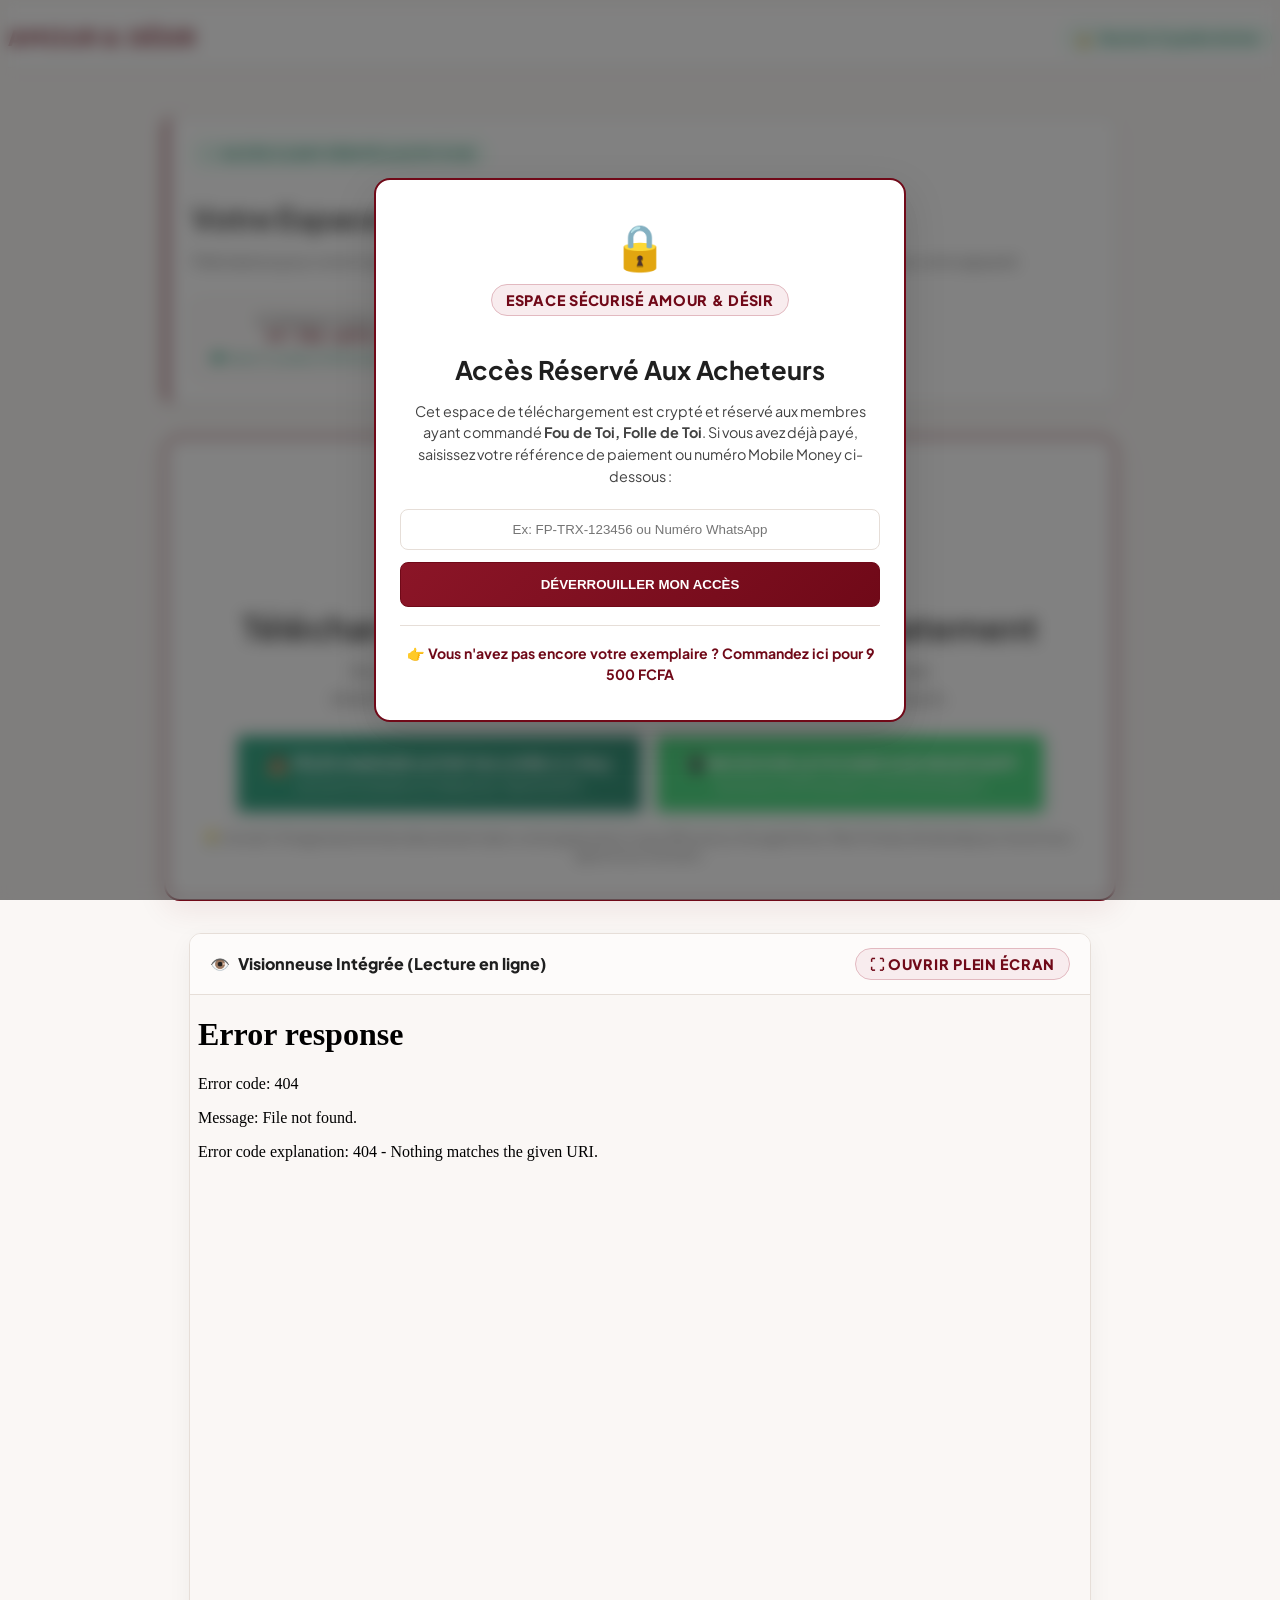
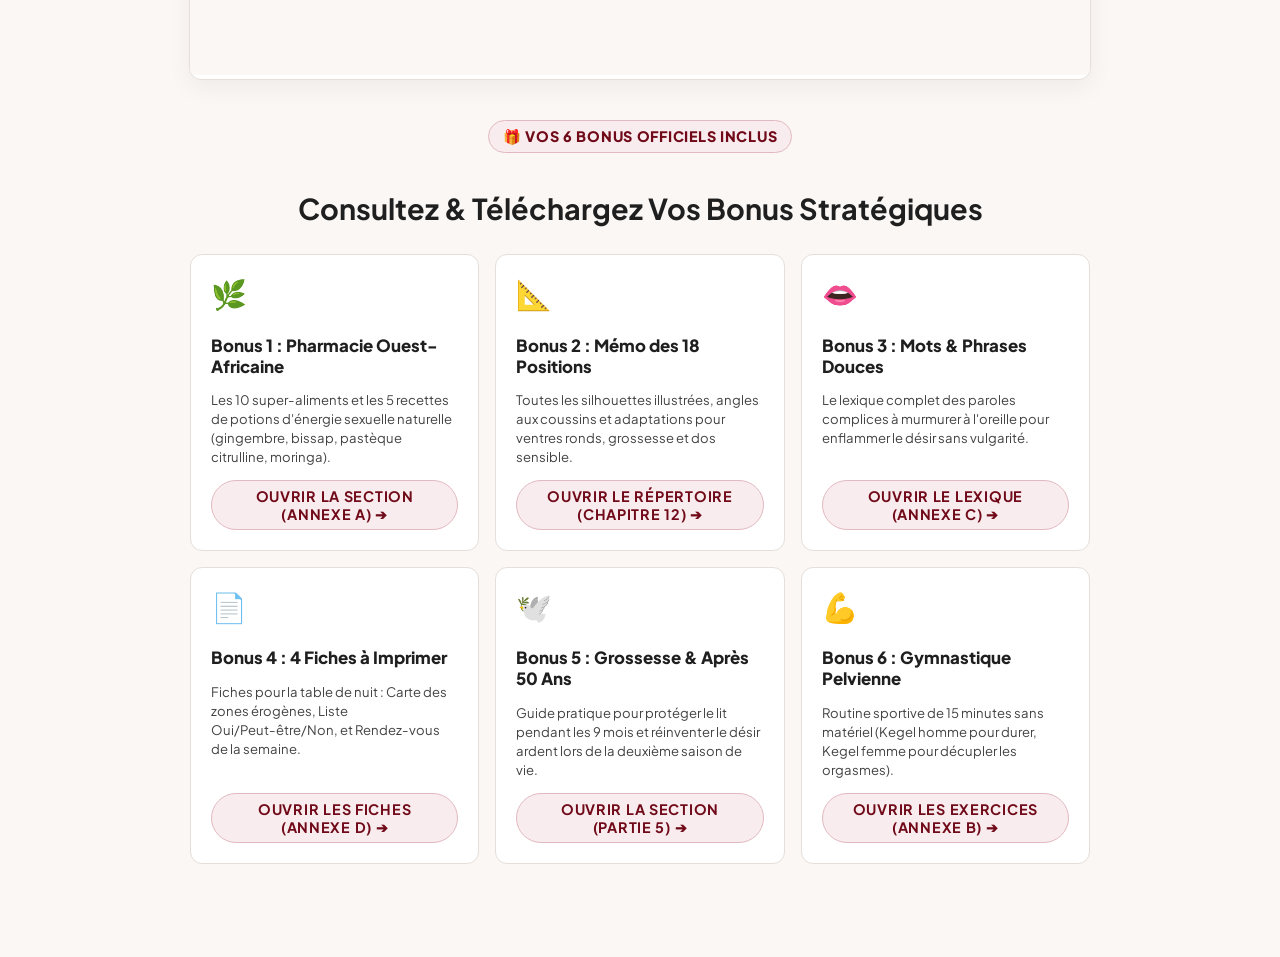
==== commit a795d75d: "style: refonte complete typographie pour haute lisibilite (Plus Jakarta Sans + Lora, tailles augment" ====
--- a/dashboard/index.html
+++ b/dashboard/index.html
@@ -11,7 +11,7 @@
   <!-- Google Fonts -->
   <link rel="preconnect" href="https://fonts.googleapis.com">
   <link rel="preconnect" href="https://fonts.gstatic.com" crossorigin>
-  <link href="https://fonts.googleapis.com/css2?family=Cinzel:wght@600;700;800;900&family=Outfit:wght@400;500;600;700;800;900&family=Playfair+Display:ital,wght@0,600;0,700;0,800;1,600;1,700&family=Plus+Jakarta+Sans:wght@400;500;600;700;800&family=Syne:wght@700;800;900&display=swap" rel="stylesheet">
+  <link href="https://fonts.googleapis.com/css2?family=Plus+Jakarta+Sans:ital,wght@0,400;0,500;0,600;0,700;0,800;1,400;1,600&family=Lora:ital,wght@0,500;0,600;0,700;1,400;1,600&display=swap" rel="stylesheet">
   
   <!-- Stylesheet -->
   <link rel="stylesheet" href="assets/css/style.css">
@@ -24,8 +24,8 @@
       --color-bg-paper: #FAF7F5;
       --color-card-bg: #FFFFFF;
       --color-border: #E6DED8;
-      --color-text-main: #2D2D2D;
-      --color-text-muted: #665E5A;
+      --color-text-main: #202020;
+      --color-text-muted: #424242;
     }
 
     body {
@@ -190,7 +190,7 @@
       border: 1px solid #E2B9C0;
       padding: 6px 14px;
       border-radius: 9999px;
-      font-size: 0.78rem;
+      font-size: 0.90rem;
       font-weight: 800;
       letter-spacing: 0.05em;
       text-transform: uppercase;
@@ -202,7 +202,7 @@
   <!-- Navigation Bar -->
   <nav class="dash-navbar">
     <div class="container dash-nav-inner">
-      <a href="index.html" style="font-family: 'Cinzel', serif; font-size: 1.35rem; font-weight: 900; letter-spacing: 0.05em; color: var(--color-primary); text-decoration: none;">
+      <a href="index.html" style="font-family: 'Plus Jakarta Sans', sans-serif; font-size: 1.35rem; font-weight: 900; letter-spacing: 0.05em; color: var(--color-primary); text-decoration: none;">
         AMOUR & DÉSIR
       </a>
       <div style="display: flex; align-items: center; gap: 12px;">
@@ -222,7 +222,7 @@
           <div class="license-status-badge">
             <span>✓</span> ACCÈS CLIENT VÉRIFIÉ & ACTIF À VIE
           </div>
-          <h1 style="font-family: 'Playfair Display', serif; font-size: 1.85rem; color: #1F1F1F; margin-bottom: 6px;">
+          <h1 style="font-family: 'Plus Jakarta Sans', sans-serif; font-size: 1.85rem; color: #1F1F1F; margin-bottom: 6px;">
             Votre Espace Intime : <span style="color: var(--color-primary);">Fou de Toi, Folle de Toi</span>
           </h1>
           <p style="color: var(--color-text-muted); font-size: 0.92rem;">
@@ -231,11 +231,11 @@
         </div>
         
         <div style="background: #FDFBFA; border: 1px solid var(--color-border); border-radius: 8px; padding: 12px 18px; text-align: right; min-width: 200px;">
-          <div style="font-size: 0.75rem; color: var(--color-text-muted); text-transform: uppercase;">ID Transaction / Licence</div>
+          <div style="font-size: 0.88rem; color: var(--color-text-muted); text-transform: uppercase;">ID Transaction / Licence</div>
           <div style="font-family: monospace; font-size: 1rem; color: var(--color-primary); font-weight: 800;" id="userTrxId">
             FP-TRX-AUTH-ACTIVE
           </div>
-          <div style="font-size: 0.72rem; color: #059669; margin-top: 2px;">
+          <div style="font-size: 0.85rem; color: #059669; margin-top: 2px;">
             ● Hard-Cookie Chiffré Sauvegardé
           </div>
         </div>
@@ -247,7 +247,7 @@
       <div style="font-size: 2.5rem; margin-bottom: 8px;">📖</div>
       <div class="badge-bordeaux" style="margin-bottom: 12px;">TÉLÉCHARGEMENT OFFICIEL (190 PAGES HD)</div>
       
-      <h2 style="font-family: 'Playfair Display', serif; font-size: 2.1rem; color: #1F1F1F; margin-bottom: 10px;">
+      <h2 style="font-family: 'Plus Jakarta Sans', sans-serif; font-size: 2.1rem; color: #1F1F1F; margin-bottom: 10px;">
         Télécharger Votre Livre Complet Immédiatement
       </h2>
       <p style="color: var(--color-text-muted); font-size: 1.05rem; max-width: 640px; margin: 0 auto 24px auto; line-height: 1.6;">
@@ -280,7 +280,7 @@
           <span>👁️</span> Visionneuse Intégrée (Lecture en ligne)
         </div>
         <div style="display: flex; gap: 10px;">
-          <a href="assets/downloads/Fou-de-toi-folle-de-toi_Livre-complet.pdf" target="_blank" rel="noopener" class="badge-bordeaux" style="text-decoration: none; font-size: 0.78rem;">
+          <a href="assets/downloads/Fou-de-toi-folle-de-toi_Livre-complet.pdf" target="_blank" rel="noopener" class="badge-bordeaux" style="text-decoration: none; font-size: 0.90rem;">
             ⛶ Ouvrir Plein Écran
           </a>
         </div>
@@ -293,7 +293,7 @@
     <div style="max-width: 900px; margin: 40px auto 20px auto;">
       <div style="text-align: center; margin-bottom: 24px;">
         <div class="badge-bordeaux" style="margin-bottom: 8px;">🎁 VOS 6 BONUS OFFICIELS INCLUS</div>
-        <h3 style="font-family: 'Playfair Display', serif; font-size: 1.8rem; color: #1F1F1F;">Consultez & Téléchargez Vos Bonus Stratégiques</h3>
+        <h3 style="font-family: 'Plus Jakarta Sans', sans-serif; font-size: 1.8rem; color: #1F1F1F;">Consultez & Téléchargez Vos Bonus Stratégiques</h3>
       </div>
 
       <div class="bonuses-dash-grid">
@@ -387,7 +387,7 @@
       <div style="font-size: 2.8rem; margin-bottom: 10px;">🔒</div>
       <div class="badge-bordeaux" style="margin-bottom: 12px;">ESPACE SÉCURISÉ AMOUR & DÉSIR</div>
       
-      <h3 style="font-family: 'Playfair Display', serif; font-size: 1.6rem; color: #1F1F1F; margin-bottom: 10px;">Accès Réservé Aux Acheteurs</h3>
+      <h3 style="font-family: 'Plus Jakarta Sans', sans-serif; font-size: 1.6rem; color: #1F1F1F; margin-bottom: 10px;">Accès Réservé Aux Acheteurs</h3>
       <p style="color: var(--color-text-muted); font-size: 0.9rem; line-height: 1.5; margin-bottom: 22px;">
         Cet espace de téléchargement est crypté et réservé aux membres ayant commandé <strong>Fou de Toi, Folle de Toi</strong>. Si vous avez déjà payé, saisissez votre référence de paiement ou numéro Mobile Money ci-dessous :
       </p>
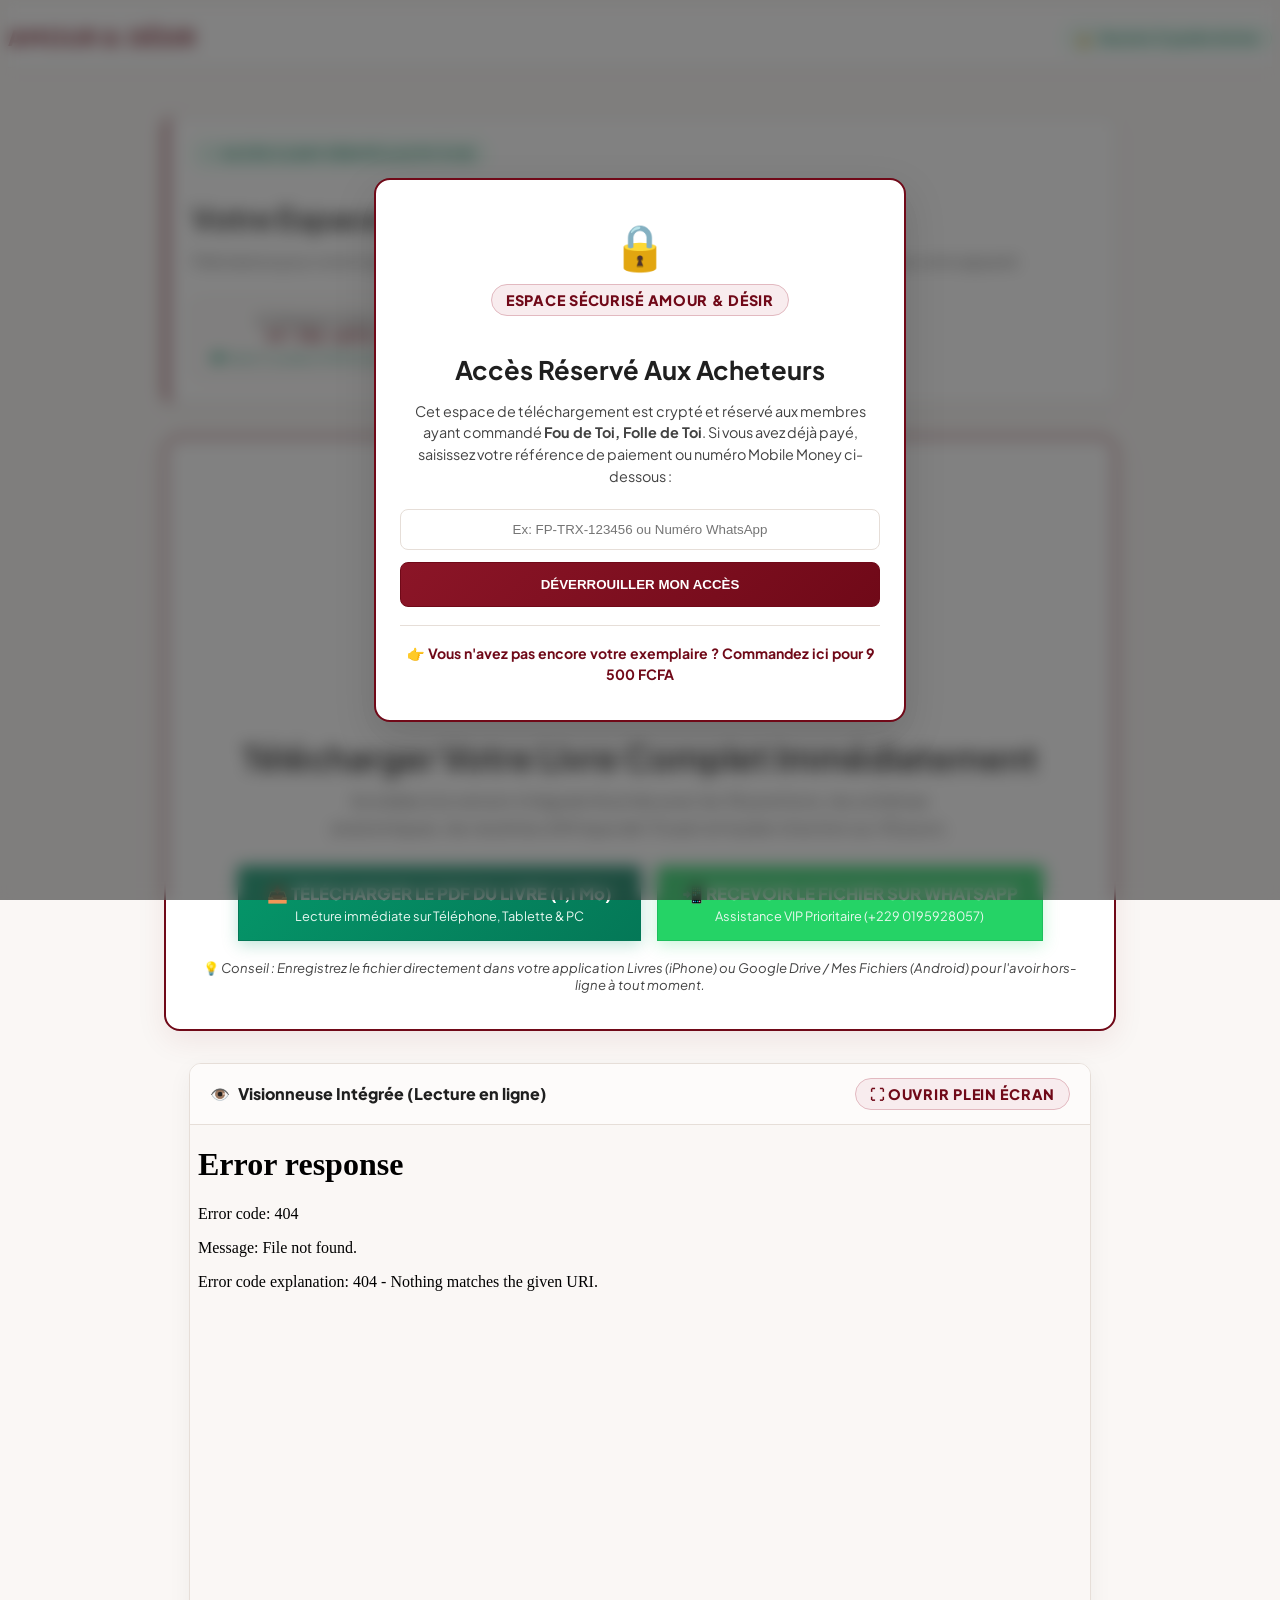
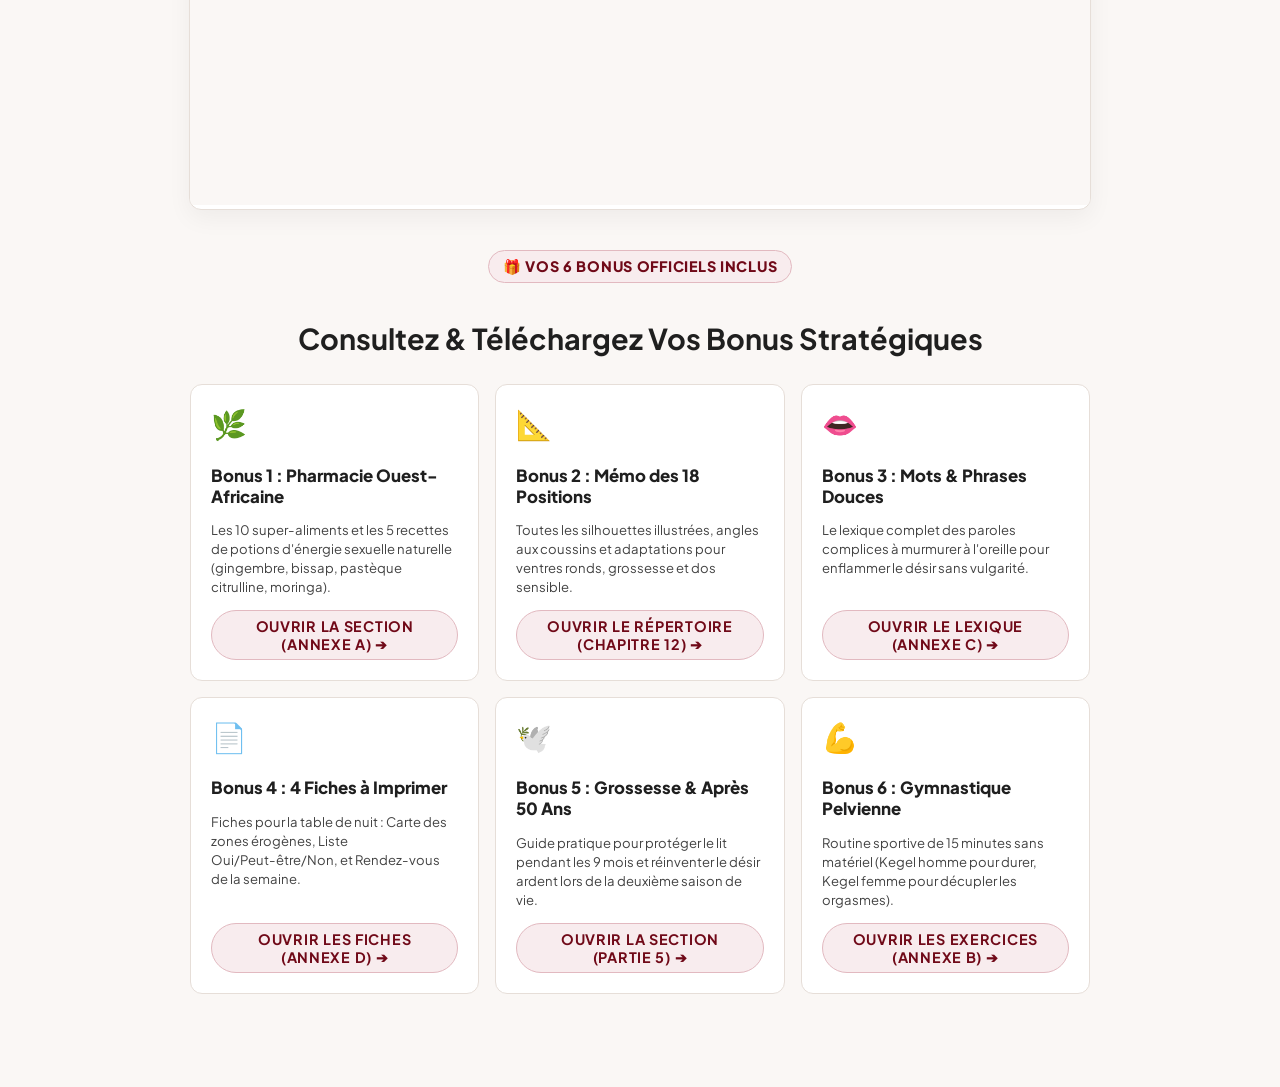
==== commit 8d82c524: "feat: integration complete couverture officielle et 28 illustrations immersives du livre" ====
--- a/dashboard/index.html
+++ b/dashboard/index.html
@@ -244,7 +244,7 @@
 
     <!-- Master Download Card (Instant One-Click Delivery) -->
     <div class="main-download-box">
-      <div style="font-size: 2.5rem; margin-bottom: 8px;">📖</div>
+      <img src="/assets/images/couverture-fou-de-toi.jpg" alt="Livre Fou de Toi, Folle de Toi" style="width: 170px; border-radius: 8px; box-shadow: 0 10px 30px rgba(112, 9, 24, 0.2); margin: 0 auto 18px auto; display: block; border: 1px solid var(--color-border);">
       <div class="badge-bordeaux" style="margin-bottom: 12px;">TÉLÉCHARGEMENT OFFICIEL (190 PAGES HD)</div>
       
       <h2 style="font-family: 'Plus Jakarta Sans', sans-serif; font-size: 2.1rem; color: #1F1F1F; margin-bottom: 10px;">
